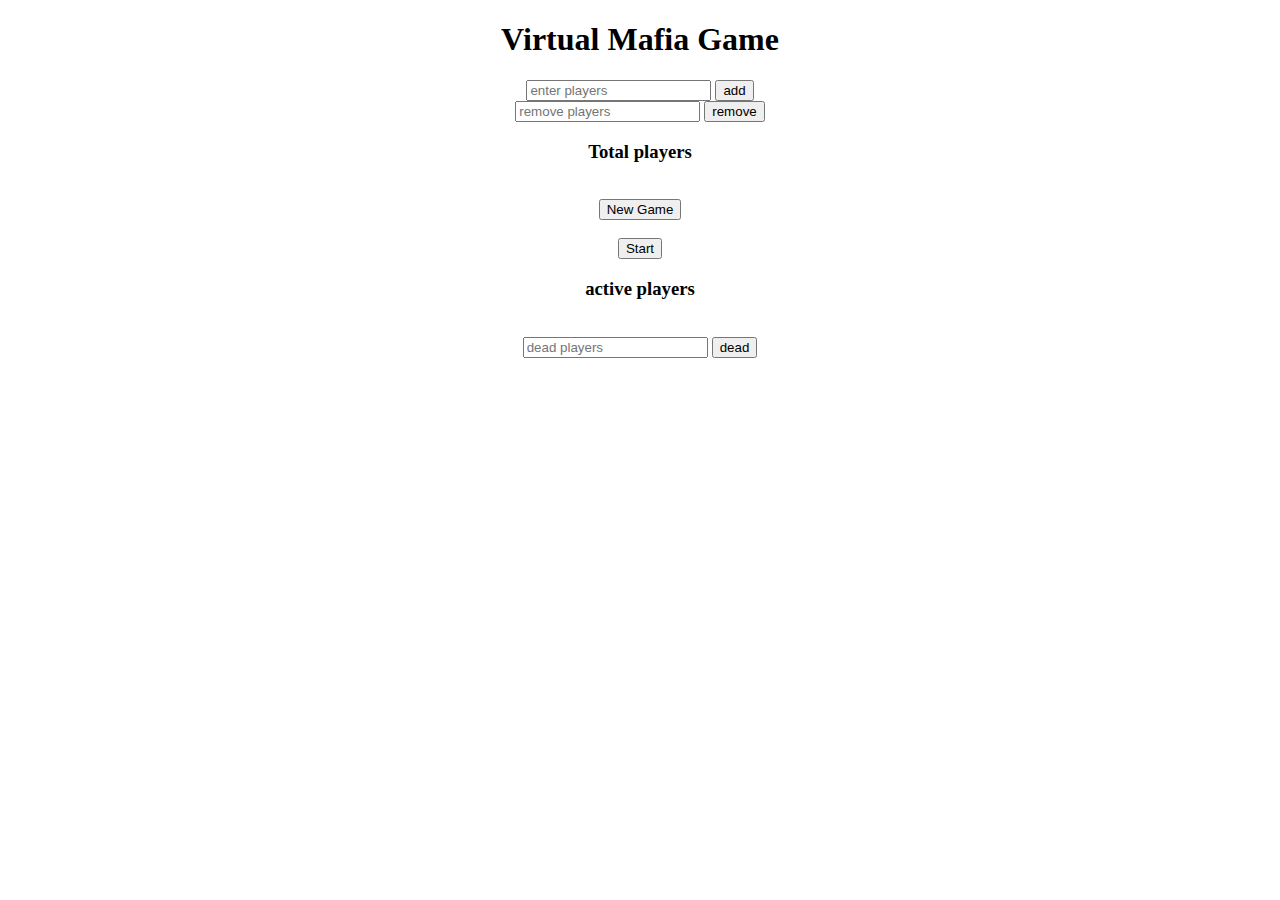
==== index.html @ c33de6d5 "Update index.html" ====
<!DOCTYPE html>
<title>Virtual Mafia Game2</title>
<script src="index.js"></script>
<head>
    <link rel="stylesheet" href="./index.css">
  </head>

<body style="text-align: center;">
    <h1>Virtual Mafia Game</h1>
    <div>
        <input id="player-name" placeholder="enter players" />
        <button onclick="printPlayers()">add</button>
    </div>
    <div>
        <input id="player-remove" placeholder="remove players" />
        <button onclick="removePlayers()">remove</button>
    </div>
    <h3> Total players </h3>
    <div id="player-list"></div>
    <br>
    <button id="new-game" onclick="assignRoles()">New Game</button> <br>

    <div id="player-role"></div>
    <br>



    <div id="final-game">
        <button onclick="startGame()">Start</button>

    </div>

    <h3> active players </h3>

    <div id="active-player"></div>
    <br>
    <div>
    <input id="player-dead" placeholder="dead players" />
    <button onclick="deadPlayers()">dead</button>
    </div>
    <br>

    <div id="player-dead-list"></div>

    <button id="speech-btn" onclick="speakOutLoud()" style="display: none;"></button>

</body>

</html>
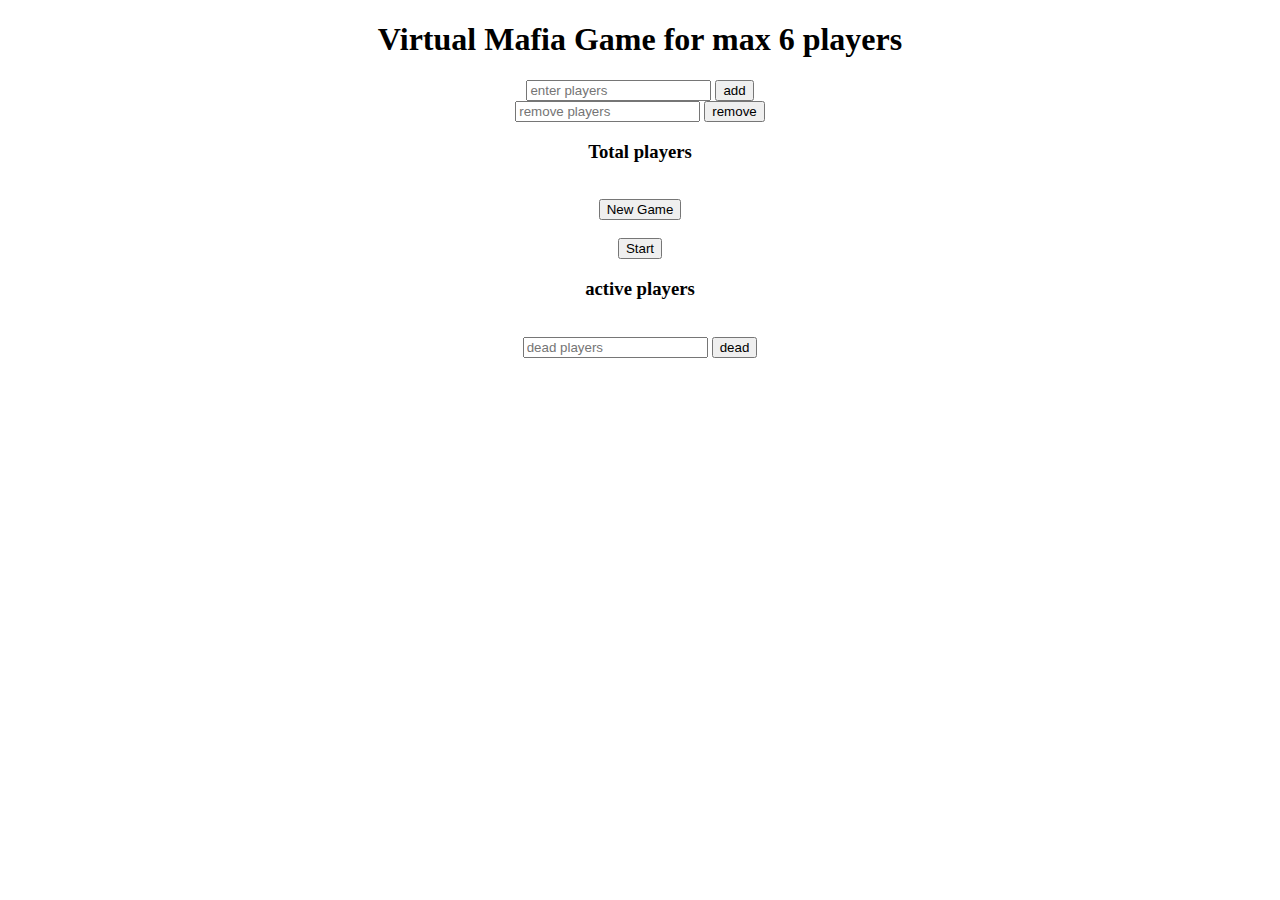
==== commit e0c30f2c: "Update index.html" ====
--- a/index.html
+++ b/index.html
@@ -1,12 +1,12 @@
 <!DOCTYPE html>
-<title>Virtual Mafia Game2</title>
+<title>Virtual Mafia Game</title>
 <script src="index.js"></script>
 <head>
     <link rel="stylesheet" href="./index.css">
   </head>
 
 <body style="text-align: center;">
-    <h1>Virtual Mafia Game</h1>
+    <h1>Virtual Mafia Game for max 6 players</h1>
     <div>
         <input id="player-name" placeholder="enter players" />
         <button onclick="printPlayers()">add</button>
